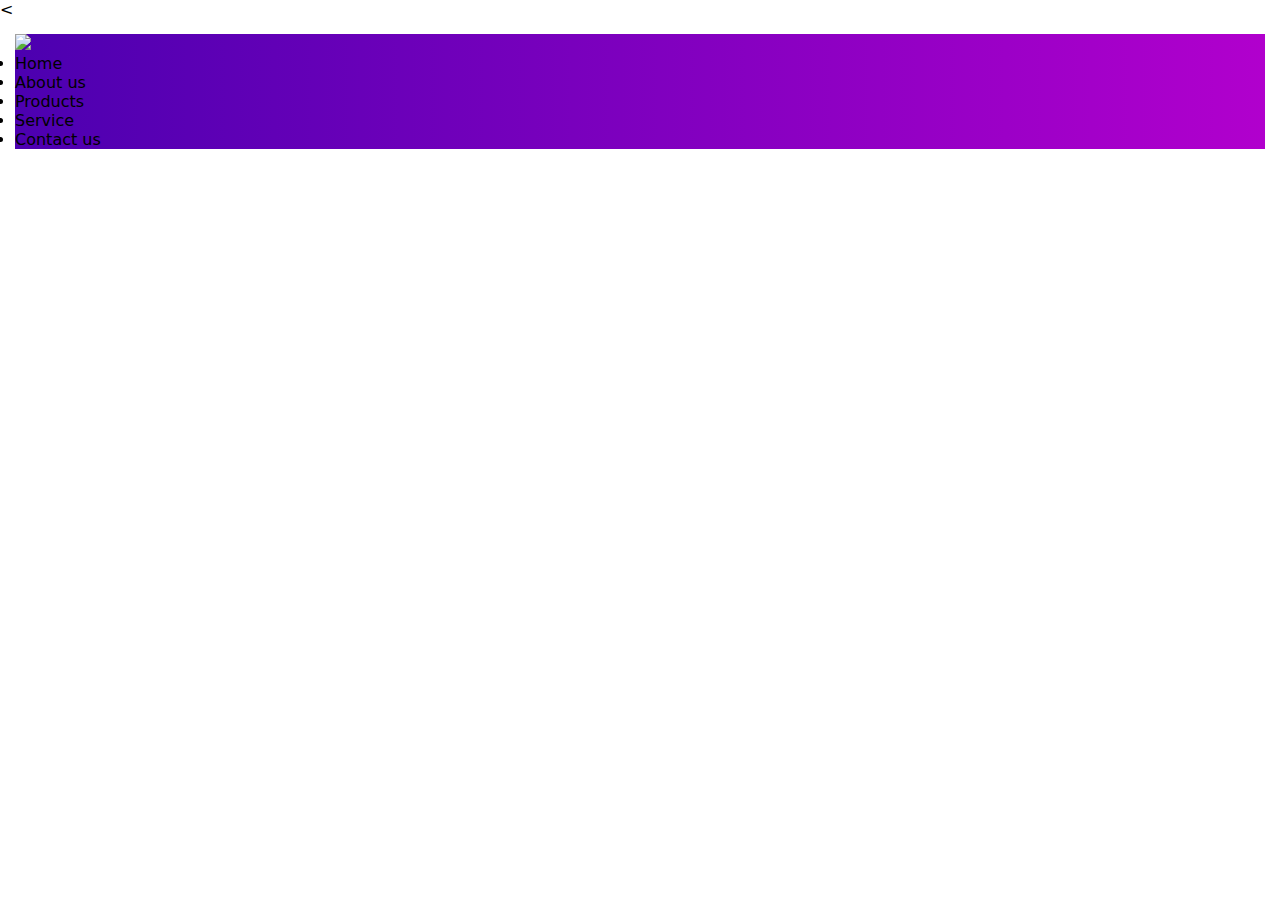
==== index.html @ 66b2a9fb "Update and rename flex-box.html to index.html" ====
<!DOCTYPE html>
<html lang="en">
<head>
    <meta charset="UTF-8">
    <meta name="viewport" content="width=device-width, initial-scale=1.0">
    <title>XBI4</title>
    <link rel="stylesheet" href="styleflex.css">
    <
</head>
<body>
    <div class="nav">
        <img src="xbi4.png" class="photo">      
        <ul id="nav-items">
            <li>Home</li>
            <li>About us</li>
            <li>Products</li>
            <li>Service</li>
            <li>Contact us</li>
        </ul>
    </div>
</body>
</html>
---- styleflex.css ----
*{
    margin: 0;
    padding: 0;
    font-family: system-ui, -apple-system, BlinkMacSystemFont, 'Segoe UI', Roboto, Oxygen, Ubuntu, Cantarell, 'Open Sans', 'Helvetica Neue', sans-serif;
}
.nav{
    margin: 15px;
    background:linear-gradient(to right,#4c00b0,#b100cd);
}
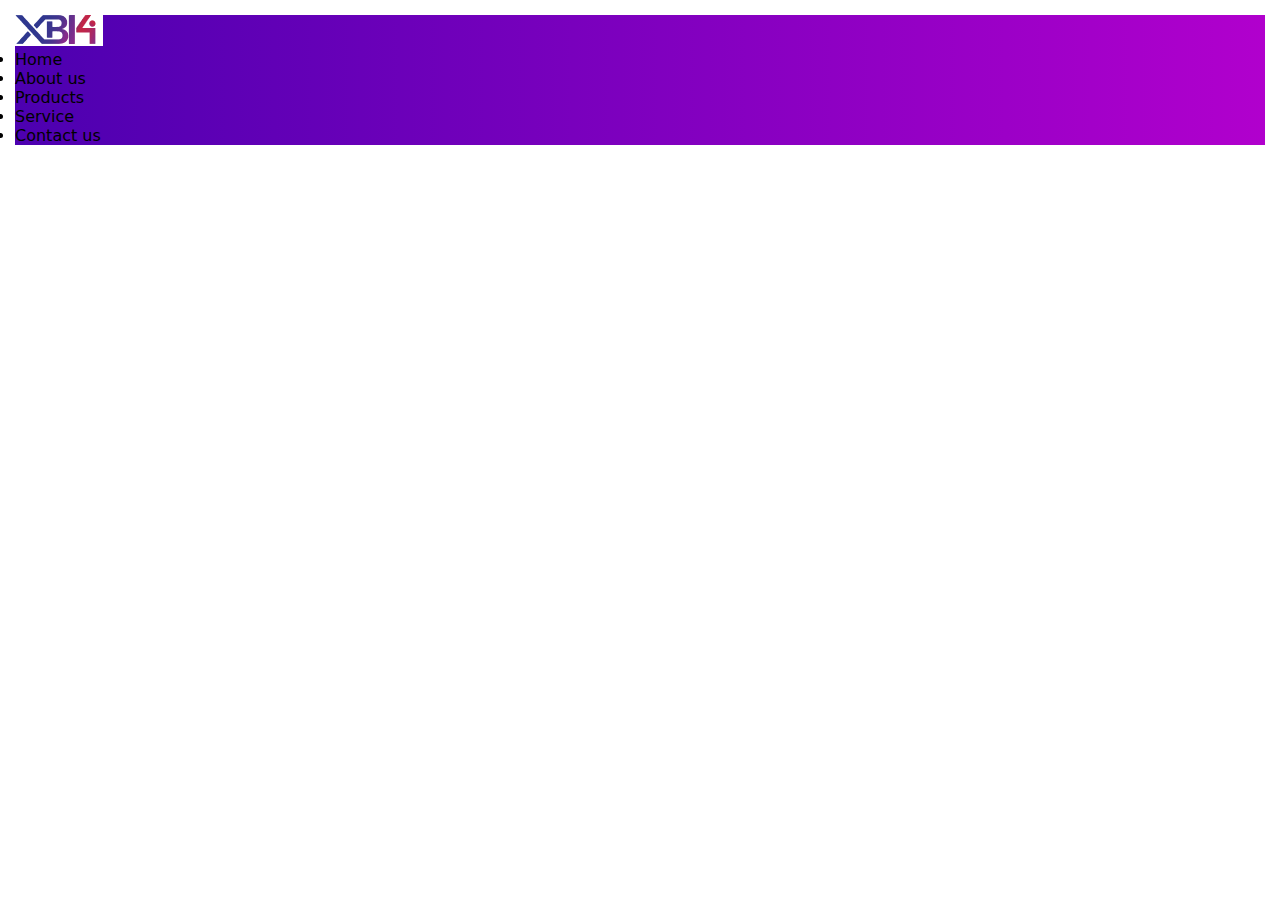
==== commit 7579325e: "Update index.html" ====
--- a/index.html
+++ b/index.html
@@ -5,7 +5,7 @@
     <meta name="viewport" content="width=device-width, initial-scale=1.0">
     <title>XBI4</title>
     <link rel="stylesheet" href="styleflex.css">
-    <
+    <link rel="icon" type="image/x-icon" href="xbi4">
 </head>
 <body>
     <div class="nav">
